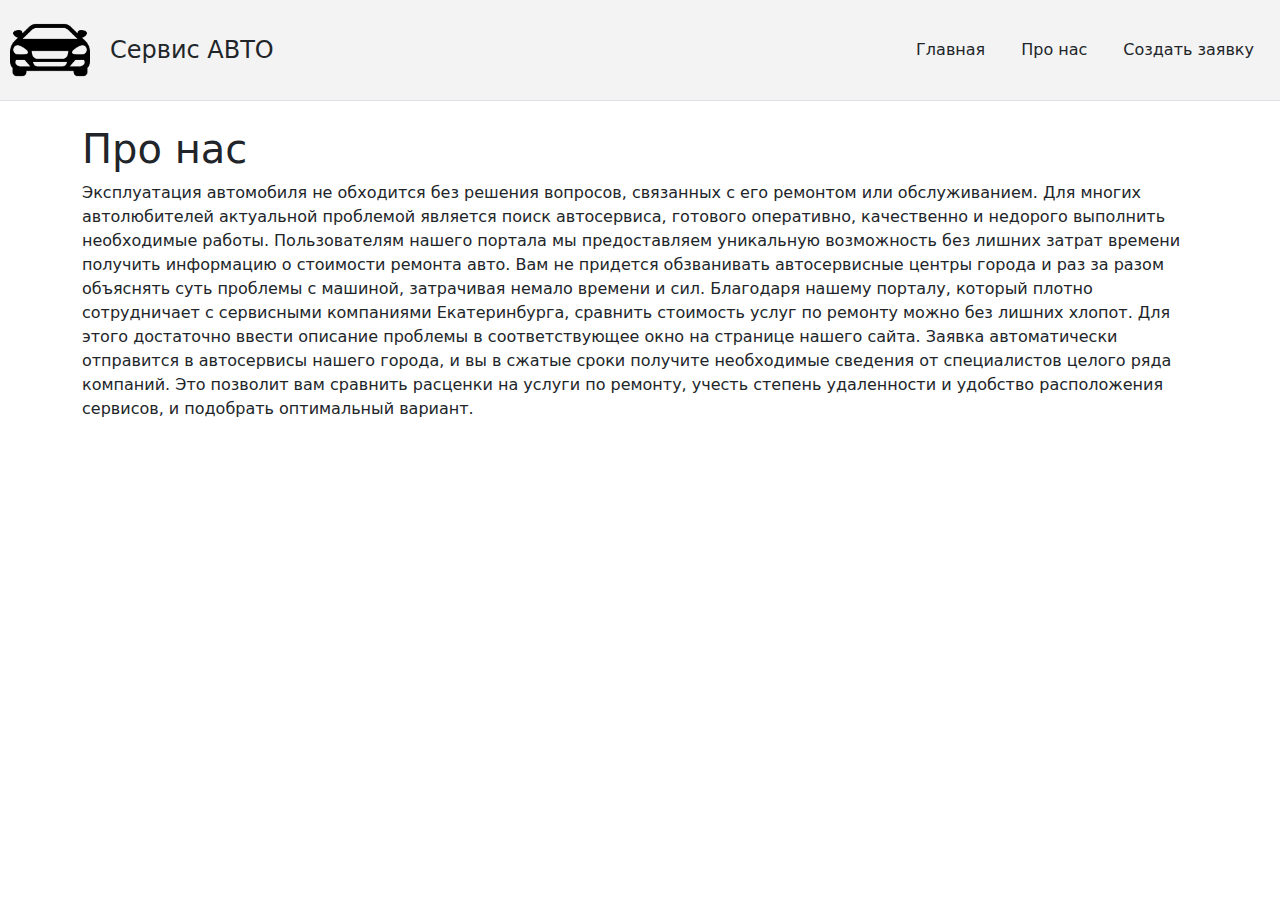
==== about.html @ 5e91afb2 "first commit" ====
<!doctype html>
<html lang=ru>
<head>
    <meta charset="UTF-8">
    <meta name="viewport"
          content="width=device-width, user-scalable=no, initial-scale=1.0, maximum-scale=1.0, minimum-scale=1.0">
    <meta http-equiv="X-UA-Compatible" content="ie=edge">
    <title>Главная</title>
    <link rel="stylesheet" href="https://cdn.jsdelivr.net/npm/bootstrap@5.2.2/dist/css/bootstrap.min.css">
    <link rel="stylesheet" href="style/style.css">
    <div class="d-flex flex-column flex-md-row align-items-center mb-4 border-bottom header">
        <a href="/" class="d-flex align-items-center text-dark text-decoration-none">
        <img src="img/auto.png" alt="" id="img_logo">
        <span class="fs-4 text-logo">Сервис АВТО</span>
        </a>
  
        <nav class="d-inline-flex mt-2 mt-md-0 ms-md-auto">
          <a class="me-3 py-2 text-dark text-decoration-none text-logo" href="index.html">Главная</a>
          <a class="me-3 py-2 text-dark text-decoration-none text-logo" href="about.html">Про нас</a>
            <a class="me-3 py-2 text-dark text-decoration-none text-logo" href="create.html">Создать заявку</a>
        </nav>
      </div>
</head>
<body>
    <div class="container">
        <h1> Про нас</h1>
        <p>Эксплуатация автомобиля не обходится без решения вопросов, связанных с его ремонтом или обслуживанием. Для многих автолюбителей актуальной проблемой является поиск автосервиса, готового оперативно, качественно и недорого выполнить необходимые работы.
            Пользователям нашего портала мы предоставляем уникальную возможность без лишних затрат времени получить информацию о стоимости ремонта авто. Вам не придется обзванивать автосервисные центры города и раз за разом объяснять суть проблемы с машиной, затрачивая немало времени и сил. Благодаря нашему порталу, который плотно сотрудничает с сервисными компаниями Екатеринбурга, сравнить стоимость услуг по ремонту можно без лишних хлопот. Для этого достаточно ввести описание проблемы в соответствующее окно на странице нашего сайта.
            Заявка автоматически отправится в автосервисы нашего города, и вы в сжатые сроки получите необходимые сведения от специалистов целого ряда компаний. Это позволит вам сравнить расценки на услуги по ремонту, учесть степень удаленности и удобство расположения сервисов, и подобрать оптимальный вариант.
        </p>
    </div>
</body>
</html>
---- style/style.css ----
@media screen and (max-width:1200px) 
{
    .container {
        width: 90%;
        margin: 0 auto;

    } 
}

@media screen and (max-width:1024px) 
{
    .container {
        width: 90%;
        margin: 0 auto;

    } 
}

@media screen and (max-width:768px) 
{
    .container {
        width: 90%;
        margin: 0 auto;

    } 
}

@media screen and (max-width:530px) 
{
    .container {
        width: 90%;
        margin: 0 auto;

    } 
}

.header {
    background-color: rgb(243, 243, 243);
}

#img_logo {
    width: 100px;
    height: 100px;
    padding: 10px 10px 10px 10px;
    
}

.text-logo {
    transition: all 0.3s;
    border-radius: 10px;
    padding: 10px 10px 10px 10px;
    position: relative;
}

.text-logo:hover {
    box-shadow: 0 5px 10px;
    top: 1px;
}

.alert {
    position: relative;
}

.alert:hover {
    box-shadow: 0 5px 10px;
    top: 5px;
    cursor: pointer;
}
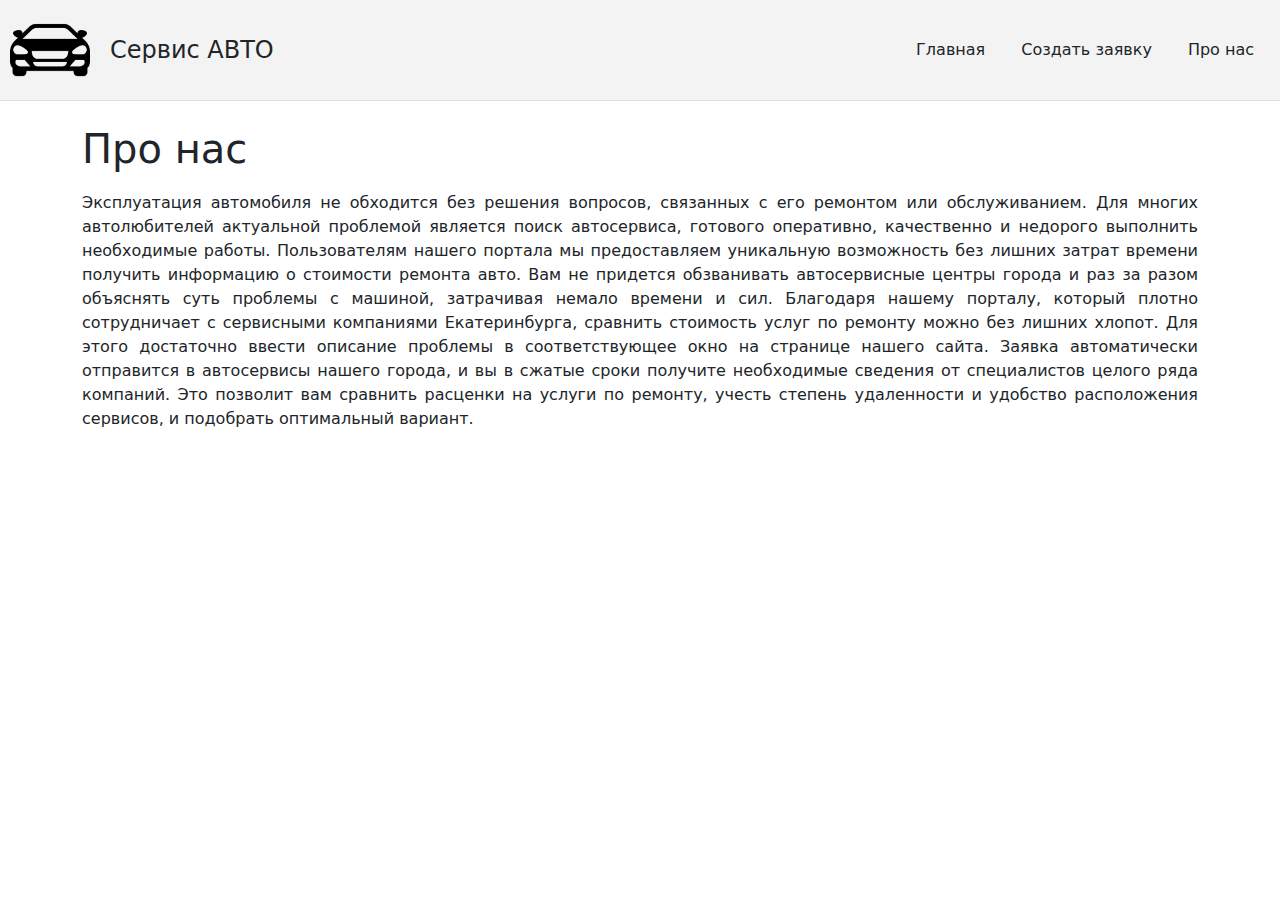
==== commit 195117d7: "add form" ====
--- a/about.html
+++ b/about.html
@@ -8,6 +8,7 @@
     <title>Главная</title>
     <link rel="stylesheet" href="https://cdn.jsdelivr.net/npm/bootstrap@5.2.2/dist/css/bootstrap.min.css">
     <link rel="stylesheet" href="style/style.css">
+    <link rel="stylesheet" href="https://cdnjs.cloudflare.com/ajax/libs/animate.css/4.1.1/animate.min.css">
     <div class="d-flex flex-column flex-md-row align-items-center mb-4 border-bottom header">
         <a href="/" class="d-flex align-items-center text-dark text-decoration-none">
         <img src="img/auto.png" alt="" id="img_logo">
@@ -16,13 +17,13 @@
   
         <nav class="d-inline-flex mt-2 mt-md-0 ms-md-auto">
           <a class="me-3 py-2 text-dark text-decoration-none text-logo" href="index.html">Главная</a>
+          <a class="me-3 py-2 text-dark text-decoration-none text-logo" href="create.html">Создать заявку</a>
           <a class="me-3 py-2 text-dark text-decoration-none text-logo" href="about.html">Про нас</a>
-            <a class="me-3 py-2 text-dark text-decoration-none text-logo" href="create.html">Создать заявку</a>
         </nav>
       </div>
 </head>
 <body>
-    <div class="container">
+    <div class="container about">
         <h1> Про нас</h1>
         <p>Эксплуатация автомобиля не обходится без решения вопросов, связанных с его ремонтом или обслуживанием. Для многих автолюбителей актуальной проблемой является поиск автосервиса, готового оперативно, качественно и недорого выполнить необходимые работы.
             Пользователям нашего портала мы предоставляем уникальную возможность без лишних затрат времени получить информацию о стоимости ремонта авто. Вам не придется обзванивать автосервисные центры города и раз за разом объяснять суть проблемы с машиной, затрачивая немало времени и сил. Благодаря нашему порталу, который плотно сотрудничает с сервисными компаниями Екатеринбурга, сравнить стоимость услуг по ремонту можно без лишних хлопот. Для этого достаточно ввести описание проблемы в соответствующее окно на странице нашего сайта.
--- a/style/style.css
+++ b/style/style.css
@@ -22,8 +22,11 @@
     .container {
         width: 90%;
         margin: 0 auto;
+    } 
 
-    } 
+    .select-value {
+        font-size: 8px;
+    }
 }
 
 @media screen and (max-width:530px) 
@@ -31,14 +34,26 @@
     .container {
         width: 90%;
         margin: 0 auto;
-
-    } 
+    }
+    .form-select {
+        width: 200px;
+    }
+    
+    option {
+        width: 1000px;
+    }
+    .select-value {
+        font-size: 8px;
+    }
 }
 
 .header {
     background-color: rgb(243, 243, 243);
 }
 
+h1 {
+    padding: 0px 0px 10px 0px;
+}
 #img_logo {
     width: 100px;
     height: 100px;
@@ -61,9 +76,15 @@
 .alert {
     position: relative;
 }
-
+.about {
+    text-align: justify;
+}
 .alert:hover {
     box-shadow: 0 5px 10px;
     top: 5px;
+    /* cursor: pointer; */
+}
+
+.form-control {
     cursor: pointer;
 }
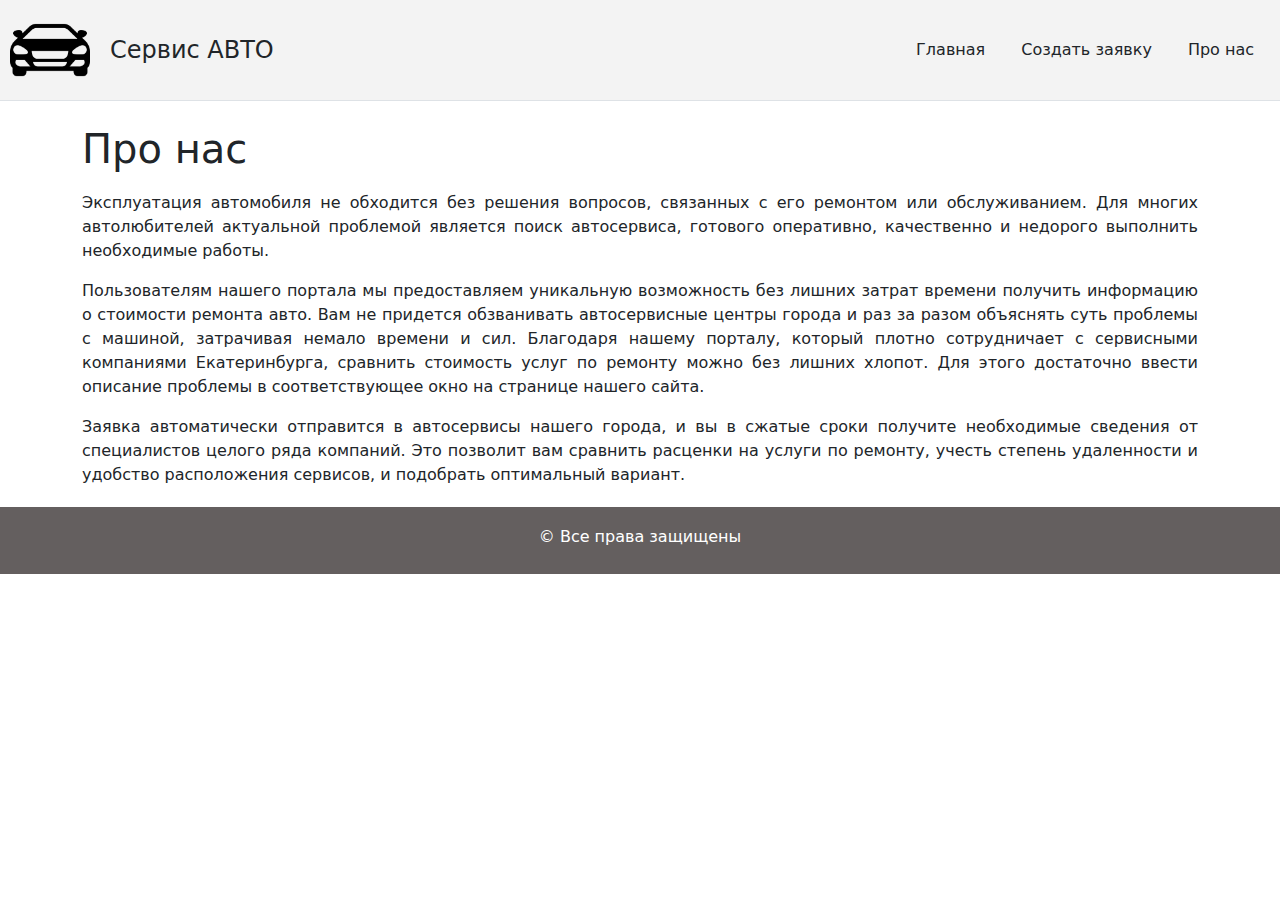
==== commit 5f024d5d: "add footer" ====
--- a/about.html
+++ b/about.html
@@ -26,9 +26,17 @@
     <div class="container about">
         <h1> Про нас</h1>
         <p>Эксплуатация автомобиля не обходится без решения вопросов, связанных с его ремонтом или обслуживанием. Для многих автолюбителей актуальной проблемой является поиск автосервиса, готового оперативно, качественно и недорого выполнить необходимые работы.
-            Пользователям нашего портала мы предоставляем уникальную возможность без лишних затрат времени получить информацию о стоимости ремонта авто. Вам не придется обзванивать автосервисные центры города и раз за разом объяснять суть проблемы с машиной, затрачивая немало времени и сил. Благодаря нашему порталу, который плотно сотрудничает с сервисными компаниями Екатеринбурга, сравнить стоимость услуг по ремонту можно без лишних хлопот. Для этого достаточно ввести описание проблемы в соответствующее окно на странице нашего сайта.
-            Заявка автоматически отправится в автосервисы нашего города, и вы в сжатые сроки получите необходимые сведения от специалистов целого ряда компаний. Это позволит вам сравнить расценки на услуги по ремонту, учесть степень удаленности и удобство расположения сервисов, и подобрать оптимальный вариант.
         </p>
+        <P>Пользователям нашего портала мы предоставляем уникальную возможность без лишних затрат времени получить информацию о стоимости ремонта авто. Вам не придется обзванивать автосервисные центры города и раз за разом объяснять суть проблемы с машиной, затрачивая немало времени и сил. Благодаря нашему порталу, который плотно сотрудничает с сервисными компаниями Екатеринбурга, сравнить стоимость услуг по ремонту можно без лишних хлопот. Для этого достаточно ввести описание проблемы в соответствующее окно на странице нашего сайта.
+       </P>
+       <p>Заявка автоматически отправится в автосервисы нашего города, и вы в сжатые сроки получите необходимые сведения от специалистов целого ряда компаний. Это позволит вам сравнить расценки на услуги по ремонту, учесть степень удаленности и удобство расположения сервисов, и подобрать оптимальный вариант.
+    </p>
     </div>
 </body>
+<footer>
+    <div class="footer">
+        <h6>&copy Все права защищены</h6>
+    </div>
+
+</footer>
 </html>--- a/style/style.css
+++ b/style/style.css
@@ -88,3 +88,15 @@
 .form-control {
     cursor: pointer;
 }
+
+
+.footer {
+    background-color: rgb(100, 95, 95);
+    margin-top: 20px;
+    padding: 20px 0px 20px 0px;
+    text-align: center;
+}
+
+.footer h6 {
+    color: white;
+}
